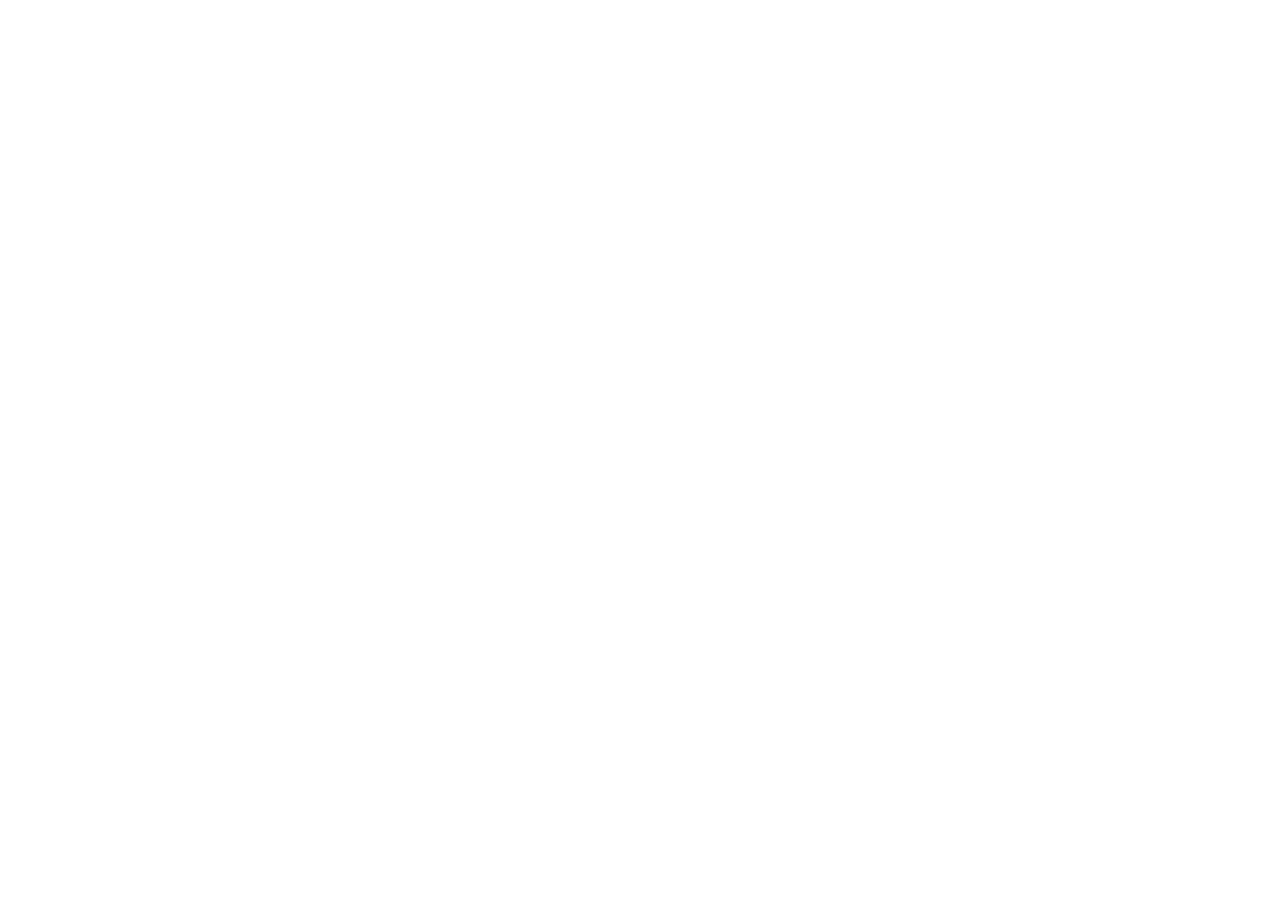
==== contacto.html @ fbabc8ee "maquetacion 1.0.0" ====
<!DOCTYPE html>
<html lang="en">
<head>
    <meta charset="UTF-8">
    <meta http-equiv="X-UA-Compatible" content="IE=edge">
    <meta name="viewport" content="width=device-width, initial-scale=1.0">
    <title>Document</title>
    <link rel="stylesheet" href="css/index.css" media="">
    <link rel="stylesheet" href="css/contacto.css" media="">
    <link rel="stylesheet" href="css/quienesSomos.css" media="">
</head>
<body>
    
</body>
</html>
---- css/index.css ----
/*  cajas principales de maquetacion*/
/*Formatiar valores*/
*{
    margin: 0;
    padding: 0;
    text-decoration: none;
    list-style: none;
}
/*CABEZOTE*/
header{
    position: relative;
    margin: auto;
    width: 1000px; /*ancho*/
    height: 89px; /*alt*/
    background:rgb(145, 143, 141)
}

/*NAV */
nav{
    position: relative;
    margin: auto;
    width: 1000px;
    height: 45px;
    background: rgb(238, 238, 238);

}

/*SLIDER*/
#slide{
   position: relative;
   margin: auto; 
   width: 1000px;
   height: 301px;
   background: steelblue;
}

/*BOTONERA*/
#botoneraslide{
    position: relative;
    margin: auto; 
    width: 1000px;
    height: 26px;
    background: rgb(85, 112, 136);

}

/*SECCION*/
section{
    position: relative;
    margin: auto; 
    width: 1000px;
    height: 299px;
    background: rgb(93, 180, 166);
}

/*BOTON*/
#bottom{
    position: relative;
    margin: auto; 
    width: 1000px;
    height: 190px;
    background: rgb(22, 22, 22);

}

/*FOOTER*/

footer{
    position: relative;
    margin: auto; 
    width: 1000px;
    height: 62px;
    background: rgb(27, 27, 27);    
}
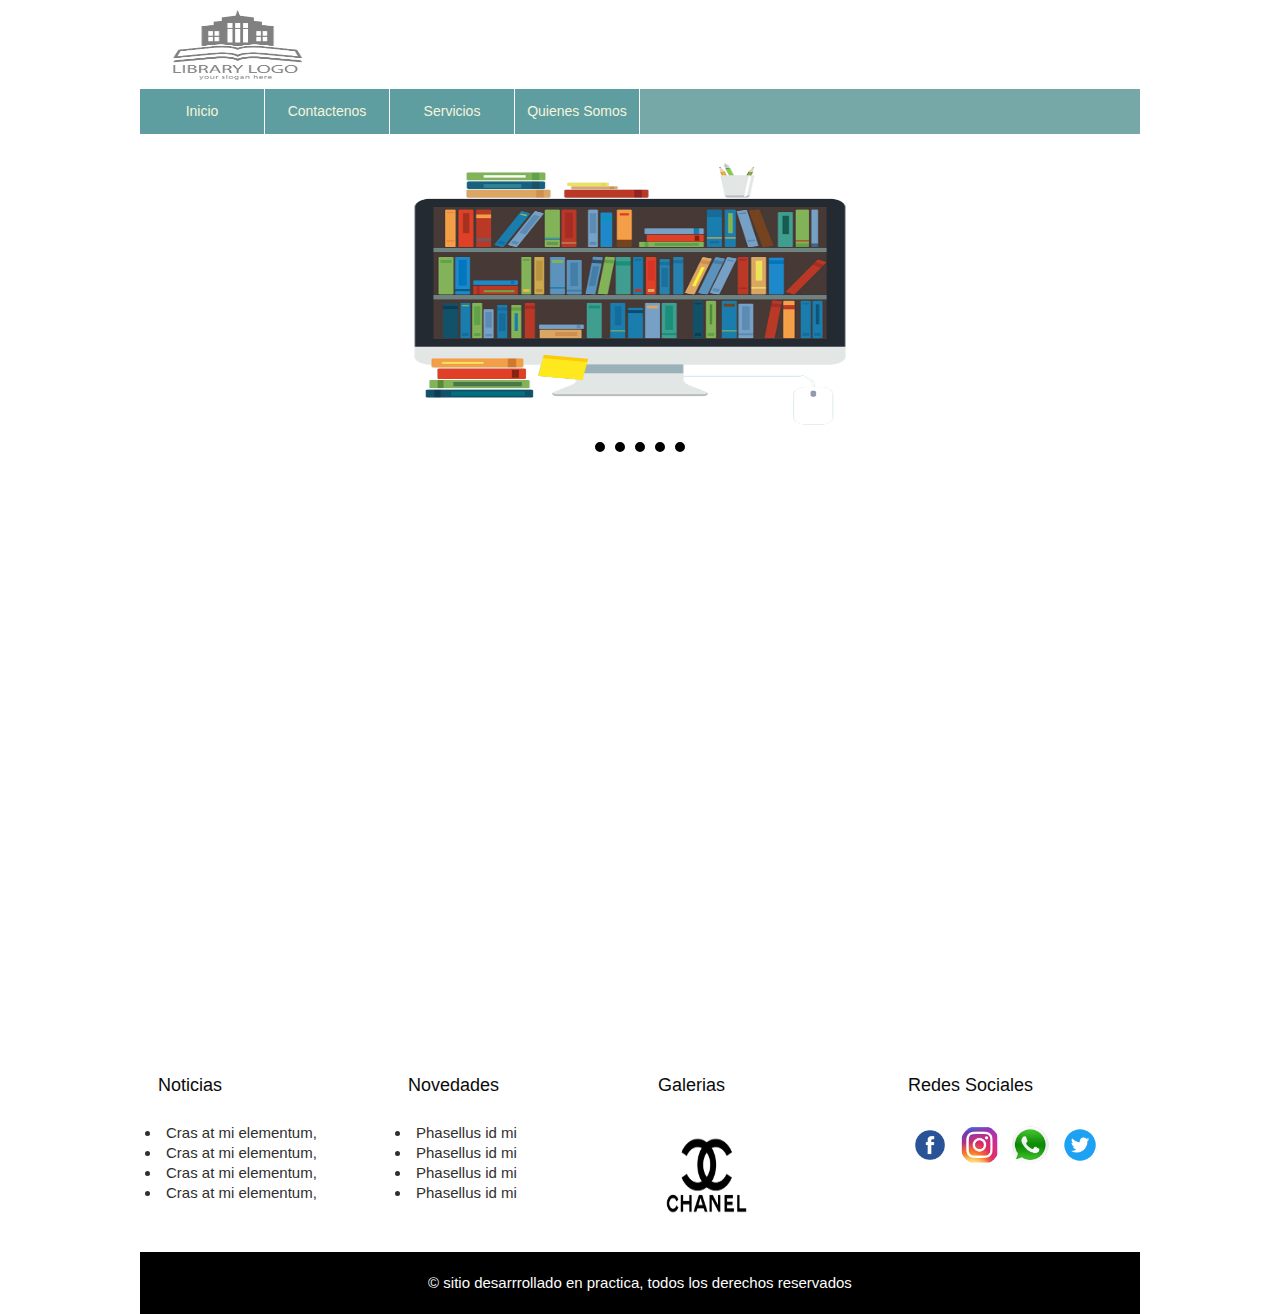
==== commit deb9aa6f: "version semifinal" ====
--- a/contacto.html
+++ b/contacto.html
@@ -4,12 +4,91 @@
     <meta charset="UTF-8">
     <meta http-equiv="X-UA-Compatible" content="IE=edge">
     <meta name="viewport" content="width=device-width, initial-scale=1.0">
-    <title>Document</title>
+    <title>Curso de maquetacion web</title>
     <link rel="stylesheet" href="css/index.css" media="">
     <link rel="stylesheet" href="css/contacto.css" media="">
     <link rel="stylesheet" href="css/quienesSomos.css" media="">
+
+    <!--medidas para hacer un sitio estatico, las pantallas mas grandes son las pantallas full hd 1360x769 alto-->
+    <!--  -->
 </head>
-<body>
-    
-</body>
+    <body>
+        <header>
+                <div id="logo"><img src="/img/pngwing.com.png" width="100%" height="100%" alt="maquetacion"></div>
+        </header>
+
+    <!--Barra de navegacion-->    
+        <nav>
+            <ul>
+                <a href="index.html"> <li> Inicio</li></a>
+                <a href="contacto.html"><li>Contactenos</li></a>
+                <a href="servicios.html"><li>Servicios</li></a>
+                <a href="quienesSomos.html"><li>Quienes Somos</li></a>
+            </ul>    
+        </nav>
+    <!--Slider-->
+
+        <div id="slide">
+            <img src="/img/kisspng-digital-library-flat-design-medical-library-5addfbd03b8638.6510559915244973602438.png"  alt="principal">
+        </div>
+
+
+        <div id ="botoneraslide">
+            <ul>
+                <li></li>
+                <li></li>
+                <li></li>
+                <li></li>
+                <li></li>
+            </ul>
+        </div>
+        
+        <section id="contacto">
+            
+        </section>
+
+        <div id ="bottom">
+            <ul>
+                <li>
+                    <h1>Noticias</h1>
+                    <ol>
+                        <li>Cras at mi elementum, </li>
+                        <li>Cras at mi elementum, </li>
+                        <li>Cras at mi elementum, </li>
+                        <li>Cras at mi elementum,</li>
+                    </ol>
+                </li>
+                <li>
+                    <h1>Novedades</h1>
+                    <ol>
+                        <li>Phasellus id mi  </li>
+                        <li>Phasellus id mi  </li>
+                        <li>Phasellus id mi   </li>
+                        <li>Phasellus id mi  </li>
+                    </ol>
+                </li>
+                <li>
+                    <h1>Galerias</h1>
+                    <img src="/img/pngwing.com (1).png" width="100%" alt="">
+                   
+                </li>
+                <li>
+                    <h1>Redes Sociales</h1>
+                    <ul>
+                        <li><a href="http://www.facebook.com" target="_blank"></a></li>
+                        <li><a href="http://www.instagram.com" target="_blank"></a></li>
+                        <li><a href="http://www.whatsap.com" target="_blank"></a></li>
+                        <li><a href="http://www.twitter.com" target="_blank"></a></li>
+                    </ul>
+                </li>
+
+
+            </ul>
+
+
+        </div>
+        <footer>
+            &copy; sitio desarrrollado en practica, todos los derechos reservados
+        </footer>
+    </body>
 </html>--- a/css/index.css
+++ b/css/index.css
@@ -5,6 +5,7 @@
     padding: 0;
     text-decoration: none;
     list-style: none;
+    font-family: sans-serif;
 }
 /*CABEZOTE*/
 header{
@@ -12,8 +13,9 @@
     margin: auto;
     width: 1000px; /*ancho*/
     height: 89px; /*alt*/
-    background:rgb(145, 143, 141)
-}
+   
+}
+
 
 /*NAV */
 nav{
@@ -21,8 +23,6 @@
     margin: auto;
     width: 1000px;
     height: 45px;
-    background: rgb(238, 238, 238);
-
 }
 
 /*SLIDER*/
@@ -31,7 +31,7 @@
    margin: auto; 
    width: 1000px;
    height: 301px;
-   background: steelblue;
+
 }
 
 /*BOTONERA*/
@@ -40,18 +40,131 @@
     margin: auto; 
     width: 1000px;
     height: 26px;
-    background: rgb(85, 112, 136);
-
-}
-
-/*SECCION*/
+   
+}
+#botoneraslide ul{
+    position: relative; /*los margenes automaticos funcionan solo con posiciones ralativas*/
+    margin: auto;
+    width: 100px;
+    height: 26px;
+    
+}
+#botoneraslide ul li{
+    float: left;
+    width: 10px;
+    height: 10px;
+    border-radius:100% ;
+    background: black;
+    border: 3px solid white;
+    margin: 3px 2px;
+}
+
+/*Seccion Inicio*/
 section{
     position: relative;
     margin: auto; 
     width: 1000px;
+    height: 600px;
+    
+}
+section ul li{
+    float: left;
+    width: 333px;
     height: 299px;
-    background: rgb(93, 180, 166);
-}
+    
+}
+
+section ul li h1{
+    margin:20px;
+    font-weight: 100;
+    font-size: 25px;
+}
+
+section ul li p{
+    margin: 25px;
+    font-size: 15px;
+}
+section ul li img{
+    position: relative;
+    width: 200px;
+    height: 93px;
+    background: lightgray;
+    margin: 5px 60px;
+}
+section#quienessomos{
+    position: relative;
+    margin: auto; 
+    width: 1000px;
+    height: 600px;
+    
+     
+}
+section#quienessomos h1{
+    position: relative;
+    margin: 15px 27px;
+    width: 950px;
+    color: #000;
+    font-weight: 100;
+}
+section#quienessomos p{
+    position: relative;
+    top: 40px;
+    margin: auto;
+    color: black;
+    width: 950px;
+    text-align: justify;
+
+}
+section#quienessomos img{
+    float: left;
+    position: relative; /*posicion relativa se van a comodando a los nodos */
+    margin: auto;
+    width: 900px;
+    height: 400px;
+}
+/*Seccion servicios*/
+section#servicios{
+    position: relative;
+    margin: auto; 
+    width: 1000px;
+    height: 600px;
+     
+}
+section#servicios #cajaServicios{
+    position: relative;
+    width: 930px;
+    top: 50px;
+    height: 200px;
+    margin: auto;
+    background: lightcoral;
+    box-shadow: 0px 0px 30px #000; /*sobra para la caja*/
+
+}
+section#servicios #cajaServicios ul#lista{
+    position: relative;
+    top: 20px;
+    left: 15px;
+    width: 151px;
+    height: 220px;
+    background: blue;
+
+}
+
+section#servicios #cajaServicios ul#lista{
+    width: 151px;
+    height: 72px;
+    margin: 2px 0;
+}
+
+section#contacto{
+    position: relative;
+    margin: auto; 
+    width: 1000px;
+    height: 600px;
+     
+}
+
+
 
 /*BOTON*/
 #bottom{
@@ -59,16 +172,156 @@
     margin: auto; 
     width: 1000px;
     height: 190px;
-    background: rgb(22, 22, 22);
-
-}
-
-/*FOOTER*/
+    
+
+}
+#bottom ul li{
+    float: left;
+    width: 250px;
+    height: 190px;
+   
+
+}
+#bottom ul li h1{
+    margin: 13px 18px;
+    color: rgb(10, 10, 10);
+    font-size: 18px;
+    font-weight: 100;
+}
+
+#bottom ul li ol{
+
+    position: relative;
+    top: 15px;
+    left: 5px;
+    width: 190px;
+    height:80px;
+    
+}
+#bottom ul li ol li{
+    height: 20px;
+    text-align: left;
+    list-style: inside;
+    font-size: 15px;
+    color: rgb(48, 47, 47);
+
+
+}
+#bottom ul li img{
+    position: relative;
+    top: 15px;
+    left: 15px;
+    width: 95px;
+    height: 95px;
+    border: 4px solid white;
+    
+}
+#bottom ul li ul{
+    position: relative;
+    top: 11px;
+    left: 15px;
+    width: 200px;
+    height: 40px;
+
+}
+#bottom ul li ul li{
+    float: left;
+    width: 40px;
+    height: 40px;
+    border-radius: 100%;
+    background: rgb(51, 50, 50);
+    margin: 5px;
+}
+
+/*Imagenes de logos redes sociales*/
+#bottom ul li ul li:first-child{
+    background:url(/img/f.png);
+    background-size: cover;
+}
+#bottom ul li ul li:nth-child(2){
+    background:url(/img/ins.png);
+    background-size: cover;
+}
+#bottom ul li ul li:nth-child(3){
+    background:url(/img/w.png);
+    background-size: cover;
+}
+#bottom ul li ul li:nth-child(4){
+    background:url(/img/tw.png);
+    background-size: cover;
+}
+#bottom ul li ul li a{
+    float: left;
+    width: 40px;
+    height: 40px;
+    border-radius: 100%;
+}
+
+
+/*Footer*/
 
 footer{
     position: relative;
     margin: auto; 
     width: 1000px;
     height: 62px;
-    background: rgb(27, 27, 27);    
-}+    text-align: center;
+    color: rgb(252, 252, 252); 
+    line-height: 62px;
+    font-size: 15px;  
+    background: black;
+}
+
+/*logo*/
+#logo{
+    position: absolute;
+    top: 10px; /*posicion*/
+    left: 32px;
+    width: 130px;
+    height: 70px;
+}
+
+/*Barra de navegacion*/
+nav{
+    position: relative;
+    margin: auto;
+    width: 1000px;
+    height: 45px;
+    background: rgb(117, 168, 166);
+    border-bottom: 1px solid white; /*bode inferior del nav*/
+}
+
+nav ul{
+    position: absolute;
+    top: 0px;
+    left: 0px;
+    width: 500px;
+    height: 45px;
+    background: beige;
+}
+nav ul li{
+    float: left; /*flotante de izquierdda derecha*/
+    width: 124px; /* cada boton 125 pixeles */
+    line-height: 45px; /*a nivel vertical el texto centrado, misma altura de la barra de navegacion*/
+    text-align: center; /*texto a nivel horizontal alinear al centro*/
+    font-size:14px; /*tamaño de fuente*/
+    color:beige;/*color de fuente blanco*/
+    background: cadetblue;
+    border-right: 1px solid white;/*borde de 1px */
+}
+
+/*Slider*/
+#slider{
+    position: relative;
+    margin: auto;
+    width: 1000px;
+    height: 301px;
+    
+
+}
+#slide img{
+    position: relative;
+    margin:10px 190px;
+    width: 600px;
+    height: 300px;   
+}
